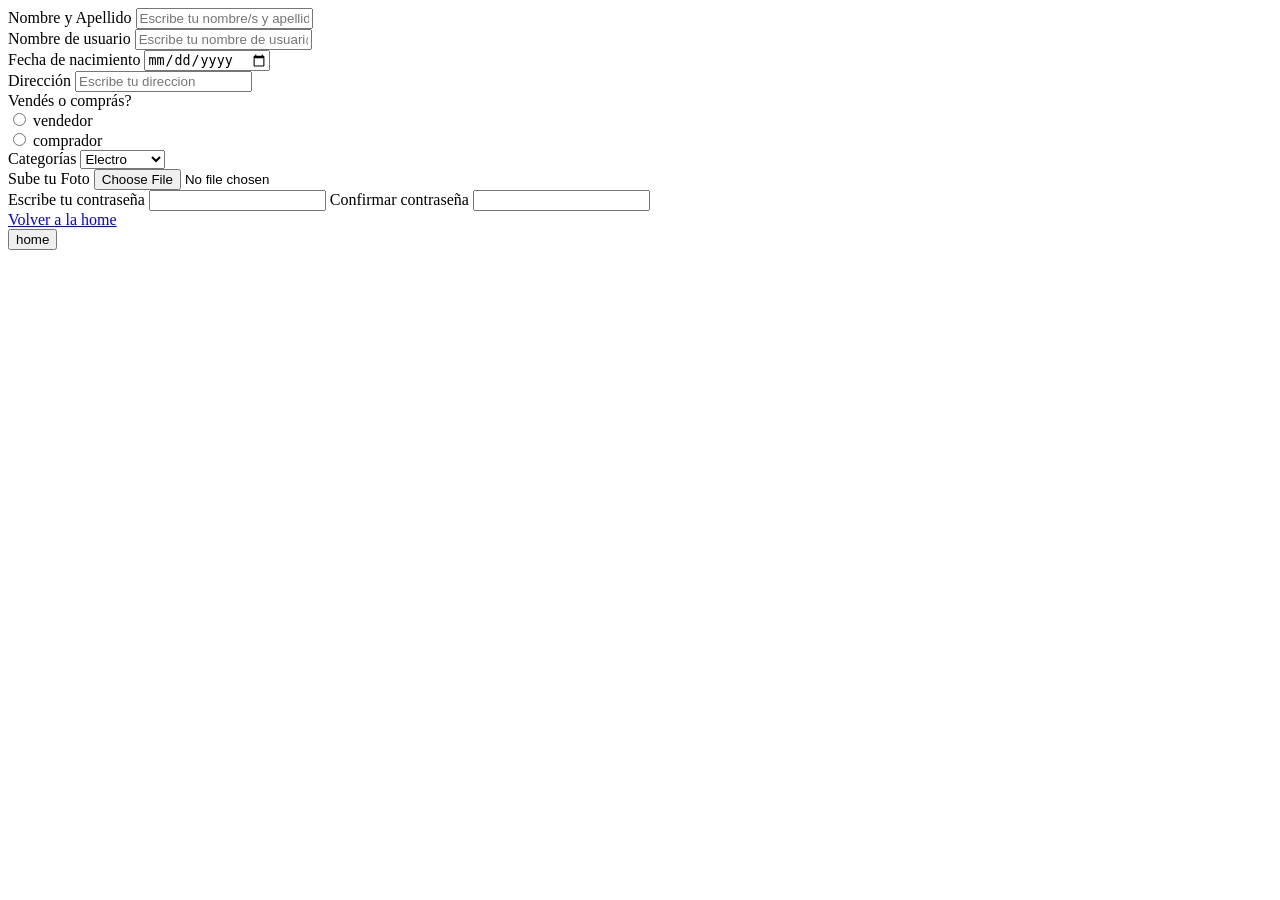
==== views/register.html @ 44871d8f "modificaciones en comportamiento de -main-options" ====
<!DOCTYPE html>
<html lang="en">
<head>
    <meta charset="UTF-8">
    <meta name="viewport" content="width=device-width, initial-scale=1.0">    
    <meta http-equiv="X-UA-Compatible" content="ie=edge"> 
    <link rel="stylesheet" href="/static/css/registro.css">
<title>Registro</title>
</head>
<body>
    <div class="nombreyapellido">
        <label for="nombreyapellido">Nombre y Apellido</label>
        <input type="text" name="nombreyapellido" placeholder="Escribe tu nombre/s y apellido/s">
    </div>

    <div class="usuario">
            <label for="usuario">Nombre de usuario</label>
            <input type="text" name="usuario" placeholder="Escribe tu nombre de usuari@">
        </div>

        <div class="fechadenacimiento">
                <label for="fechadenacimiento">Fecha de nacimiento</label>
                <input type="date" name="fechadenacimiento">
            </div>

            <div class="Domicilio">
                    <label for="Domicilio">Dirección</label>
                    <input type="text" name="Domicilio" placeholder="Escribe tu direccion">
                </div>

                <div class="tipousuario">
                        <label for="tipousuario">Vendés o comprás?</label> <br>
                        <input type="radio" name="tipousuario" value="vendedor"> vendedor
                        <br>
                        <input type="radio" name="tipousuario" value="comprador"> comprador
                    </div>

                    <div class="categorias">
                            <label for="categorias">Categorías</label>
                            <select name="categorias" id="categorias">
                            <option value="Electro" selected>Electro</option>
                            <option value="Moda">Moda</option>
                            <option value="Hogar">Hogar</option>
                            <option value="Jugueteria">Juguetería</option>
                            <option value="VidaSana">Vida Sana</option>
                        </select>
                        </div>

                        <div class="foto">
                                <label for="foto">Sube tu Foto</label>
                                <input type="file" name="foto">
                            </div>
                            
                            <div class="contraseña">
                                    <label for="contraseña">Escribe tu contraseña</label>
                                    <input type="password" name="contraseña">
                                        <label for="contraseña">Confirmar contraseña</label>
                                        <input type="password" name="contraseña">
                                    </div>

                                    <a href="/">Volver a la home</a>

                                    <form action=""></form>

                                    <form action="/" method="post">
                                    <input type="button" value="home">
                                    </form>

                            
</body>
</html>
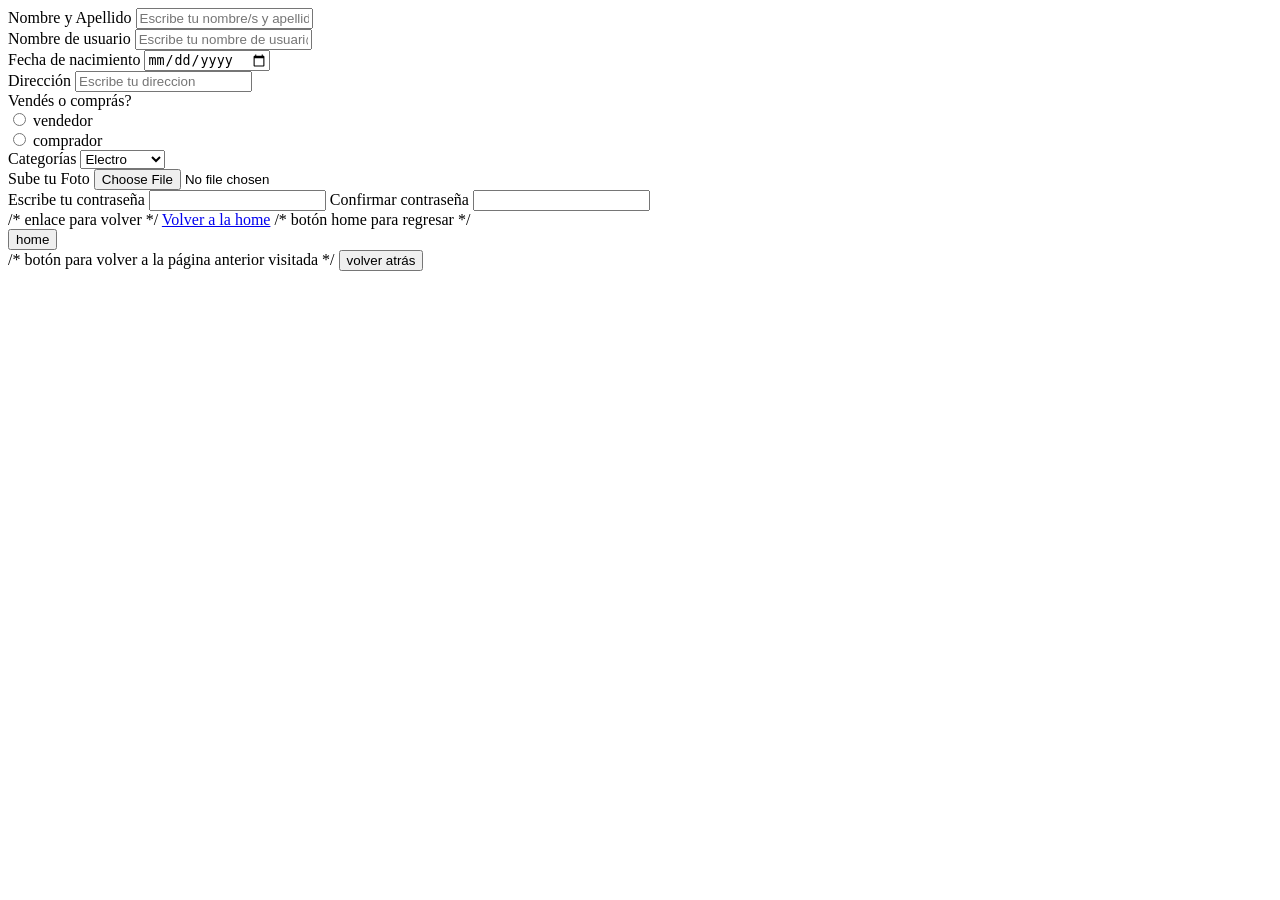
==== commit 8b55aa88: "pagina con mas apariencia responsive, se agregan medida relativas vw" ====
--- a/views/register.html
+++ b/views/register.html
@@ -58,13 +58,17 @@
                                         <input type="password" name="contraseña">
                                     </div>
 
+                                    /* enlace para volver */
                                     <a href="/">Volver a la home</a>
 
-                                    <form action=""></form>
+                                     /* botón home para regresar */
+                                    <form action="/" method="GET">
+                                    <input type="submit" value="home">
+                                    </form>
+  
 
-                                    <form action="/" method="post">
-                                    <input type="button" value="home">
-                                    </form>
+                                    /* botón para volver a la página anterior visitada */
+                                    <input type="button" onclick="history.back()" name="volver atrás" value="volver atrás">
 
                             
 </body>
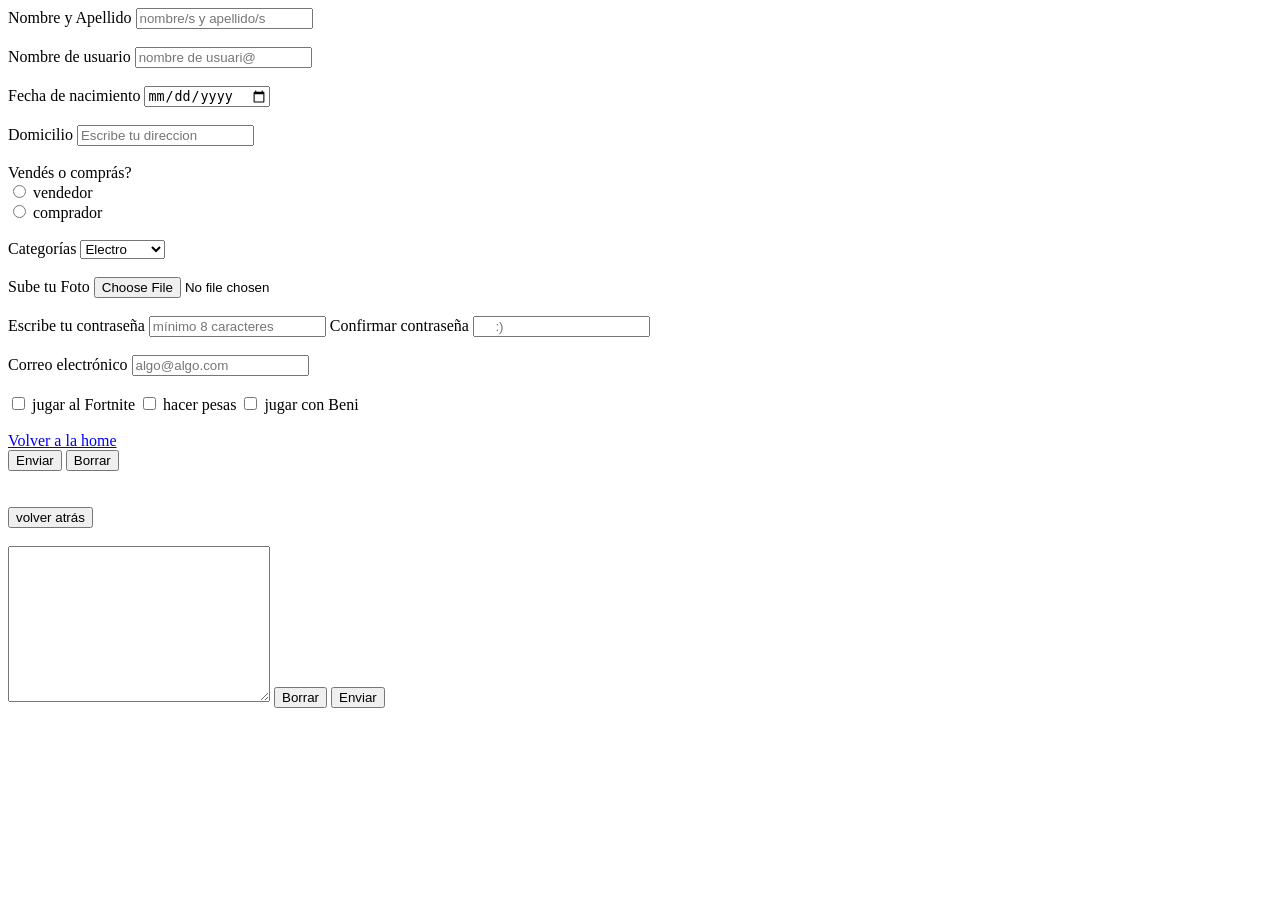
==== commit 29bb4e49: "agrego pagina de registro y login" ====
--- a/views/register.html
+++ b/views/register.html
@@ -4,40 +4,45 @@
     <meta charset="UTF-8">
     <meta name="viewport" content="width=device-width, initial-scale=1.0">    
     <meta http-equiv="X-UA-Compatible" content="ie=edge"> 
-    <link rel="stylesheet" href="/static/css/registro.css">
+    <link href="https://fonts.googleapis.com/css2?family=Roboto:wght@300&display=swap" rel="stylesheet">
+<link rel="stylesheet" href="https://pro.fontawesome.com/releases/v5.10.0/css/all.css" integrity="sha384-AYmEC3Yw5cVb3ZcuHtOA93w35dYTsvhLPVnYs9eStHfGJvOvKxVfELGroGkvsg+p" crossorigin="anonymous"/>
+<link rel="stylesheet" href="/static/css/normalize.css">    
+<link rel="stylesheet" href="/static/css/registro.css">
 <title>Registro</title>
 </head>
-<body>
+<body class="register">
+    <form action="/" method="GET" class="formulario">
     <div class="nombreyapellido">
         <label for="nombreyapellido">Nombre y Apellido</label>
-        <input type="text" name="nombreyapellido" placeholder="Escribe tu nombre/s y apellido/s">
+        <input type="text" name="nombreyapellido" id="nombreyapellido" placeholder="nombre/s y apellido/s" minlength="4" required>
     </div>
-
+    <br>
     <div class="usuario">
             <label for="usuario">Nombre de usuario</label>
-            <input type="text" name="usuario" placeholder="Escribe tu nombre de usuari@">
+            <input type="text" name="usuario" id="usuario" placeholder="nombre de usuari@" minlength="4" required>
         </div>
-
+        <br>
         <div class="fechadenacimiento">
                 <label for="fechadenacimiento">Fecha de nacimiento</label>
-                <input type="date" name="fechadenacimiento">
+                <input type="date" name="fechadenacimiento" id="fechadenacimiento">
             </div>
-
+            <br>
             <div class="Domicilio">
-                    <label for="Domicilio">Dirección</label>
-                    <input type="text" name="Domicilio" placeholder="Escribe tu direccion">
+                    <label for="Domicilio">Domicilio</label>
+                    <input type="text" name="Domicilio" id="Domicilio" placeholder="Escribe tu direccion" minlength="4" required>
                 </div>
-
+                <br>
                 <div class="tipousuario">
-                        <label for="tipousuario">Vendés o comprás?</label> <br>
-                        <input type="radio" name="tipousuario" value="vendedor"> vendedor
+                        <label for="tipousuario">Vendés o comprás?</label> 
                         <br>
-                        <input type="radio" name="tipousuario" value="comprador"> comprador
+                        <input type="radio" name="tipousuario" id="tipousuario" value="vendedor" class="radio" required> vendedor
+                        <br>
+                        <input type="radio" name="tipousuario" id="tipousuario" value="comprador" class="radio" required> comprador
                     </div>
-
+                    <br>
                     <div class="categorias">
                             <label for="categorias">Categorías</label>
-                            <select name="categorias" id="categorias">
+                            <select name="categorias" id="categorias" required>
                             <option value="Electro" selected>Electro</option>
                             <option value="Moda">Moda</option>
                             <option value="Hogar">Hogar</option>
@@ -45,31 +50,68 @@
                             <option value="VidaSana">Vida Sana</option>
                         </select>
                         </div>
-
+                        <br>
                         <div class="foto">
                                 <label for="foto">Sube tu Foto</label>
-                                <input type="file" name="foto">
+                                <input type="file" name="foto" id="foto">
                             </div>
-                            
-                            <div class="contraseña">
-                                    <label for="contraseña">Escribe tu contraseña</label>
-                                    <input type="password" name="contraseña">
-                                        <label for="contraseña">Confirmar contraseña</label>
-                                        <input type="password" name="contraseña">
+                            <br>
+                            <div class="password">
+                                    <label for="password">Escribe tu contraseña</label>
+                                    <input type="password" name="password" id="password" minlength="8" placeholder="mínimo 8 caracteres" required>
+                                        <label for="password">Confirmar contraseña</label>
+                                        <input type="password" name="password" id="password" maxlength="8" placeholder="     :)" required>
                                     </div>
+                               <br>
+                            <div class="email">
+                                <label for="email">Correo electrónico</label>
+                                <input type="email" name="email" id="email" placeholder="algo@algo.com" required>
+                            </div>
+                              
+                            <br>
 
-                                    /* enlace para volver */
-                                    <a href="/">Volver a la home</a>
+                            <div class="checkbox">
+                                <label>
+                                <input type="checkbox" name="checkbox" value="Fortnite">
+                                  jugar al Fortnite
+                                </label>
+                                <label>
+                                    <input type="checkbox" name="checkbox" value="pesas">
+                                      hacer pesas
+                                    </label>
+                                    <label>
+                                        <input type="checkbox" name="checkbox" value="Beni">
+                                          jugar con Beni
+                                        </label>
+                            </div>
 
-                                     /* botón home para regresar */
-                                    <form action="/" method="GET">
-                                    <input type="submit" value="home">
-                                    </form>
-  
-
-                                    /* botón para volver a la página anterior visitada */
-                                    <input type="button" onclick="history.back()" name="volver atrás" value="volver atrás">
-
+                               <br>
+                                    <!-- enlace para volver -->
+                                    <a class="enlace" href="/">Volver a la home</a>
+                               <br>
+                                     <!-- botón enviar para regresar y borrar para limpiar formulario -->
+                                <div class="acciones">
+                                    <button type="submit" class="enviar">Enviar</button>
+                                    <button type="reset" class="borrar">Borrar</button> 
+                                </div>                                   
+                                
+                                <br>
+                                
+                               <br>
+                                    <!-- botón para volver a la página anterior visitada -->
+                                    <input class="volver" type="button" onclick="history.back()" name="volver atrás" value="volver atrás">
+                               <br>
+                               <br>
+                               
+                               <!-- campo para comentarios con botones de enviar/borrar y un máximo de caracteres de 250-->
+                        <div class="comentarios">
+                        <form action="/contact" method="GET">
+                            <textarea name="comentario" id="comentario" cols="30" rows="10" maxlength="250"></textarea>
+                            <button type="reset">Borrar</button>
+                            <button type="submit">Enviar</button>
+                        </form>
+                    </form>
+                    </div>
                             
 </body>
 </html>
